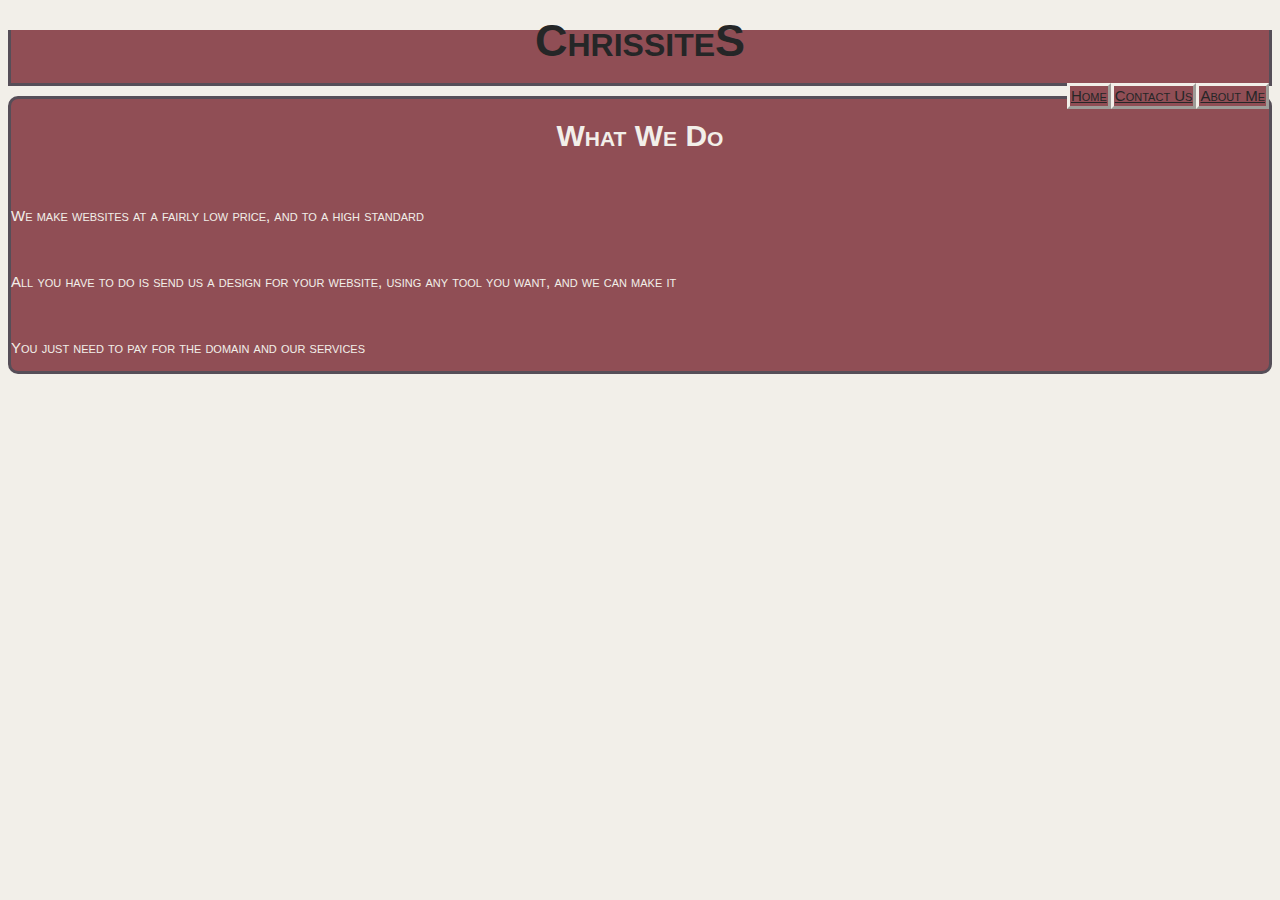
==== home.html @ 45163622 "first commit" ====
<!DOCTYPE HTML>
    <HTML>
        <HEAD>
                  <title>Chrissites</title>
                  <link rel="stylesheet" type="text/css" href="style.css">
                  <link rel="stylesheet" type="text/css" href="../chrisWebsite/chris/bootstrap-3.3.6-dist/css/bootstrap.css"
        </HEAD>
        <BODY class="body">
              <div class="container-fluid">
                <div class="Top col-xs-12">
                <div class="row">
                  <div  class="col-xs-12 center"><h1 id="Log">ChrissiteS</h1></div>
                </div>
                  <div class="row">
                    <btn class="linkBtn"><a class="linkTxt"  href="me.html">About Me</a></btn>
                    <btn class="linkBtn"><a class="linkTxt"  href="contactUs.html">Contact Us</a></btn>
                    <btn class="linkBtn"><a class="linkTxt"  href="home.html">Home</a></btn>
                  </div>
              </div>
              <div class="col-xs-3 infoBox">
                <div class="row center">
                  <h1 class="infoTitle">What We Do</h1>
                </div>
                <div class="row">
                  <p class="infoText"><br><br>We make websites at a fairly low price, and to a high standard</p>
                  <p class="infoText"><br><br>All you have to do is send us a design for your website, using any tool you want, and we can make it</p>
                  <p class="infoText"><br><br>You just need to pay for the domain and our services</p>
                </div>
              </div>
            </div>
        </BODY>
    </HTML>
</DOCTYPE>
---- style.css ----
#Log {
	color:#252627;
	font-family: 'Arial Black', 'Arial Bold', Gadget, sans-serif;
	font-size: 45px;
	font-style: normal;
	font-variant: small-caps;
	font-weight: bold;
	line-height: 22.5px;
}

.Top {
	background-color:#904E55;
	border-color:#564E58;
	border-style:solid;
	border-top: transparent;
}

.center {
	text-align: center;
}

.container-fluid {
  padding:0;
  margin:0;
	background-color:#F2EFE9;
}

.linkBtn {
	background-color:#904E55;
	border-width: 3px;
	border-color:#F2EFE9;
	border-style: outset;
	float:right;
	padding:1px;
}

.linkTxt {
	color:#252627;
	font-family: 'Arial Black', 'Arial Bold', Gadget, sans-serif;
	font-size: 15px;
	font-style: normal;
	font-variant: small-caps;
}

.linkTxt:hover {
	color:#252627;
	font-family: 'Arial Black', 'Arial Bold', Gadget, sans-serif;
	font-size: 15px;
	font-style: normal;
	font-variant: small-caps;
	text-decoration:none;
}

.body {
	background-color:#F2EFE9;
}

.infoBox {
	background-color:#904E55;
	margin-top:10px;
	border-style:solid;
	border-radius:10px;
	border-color:#564E58;
}

.infoTitle {
	color:#F2EFE9;
	font-family: 'Arial Black', 'Arial Bold', Gadget, sans-serif;
	font-size: 30px;
	font-style: normal;
	font-variant: small-caps;
}

.infoText {
	color:#F2EFE9;
	font-family: 'Arial Black', 'Arial Bold', Gadget, sans-serif;
	font-size: 15px;
	font-style: normal;
	font-variant: small-caps;
}
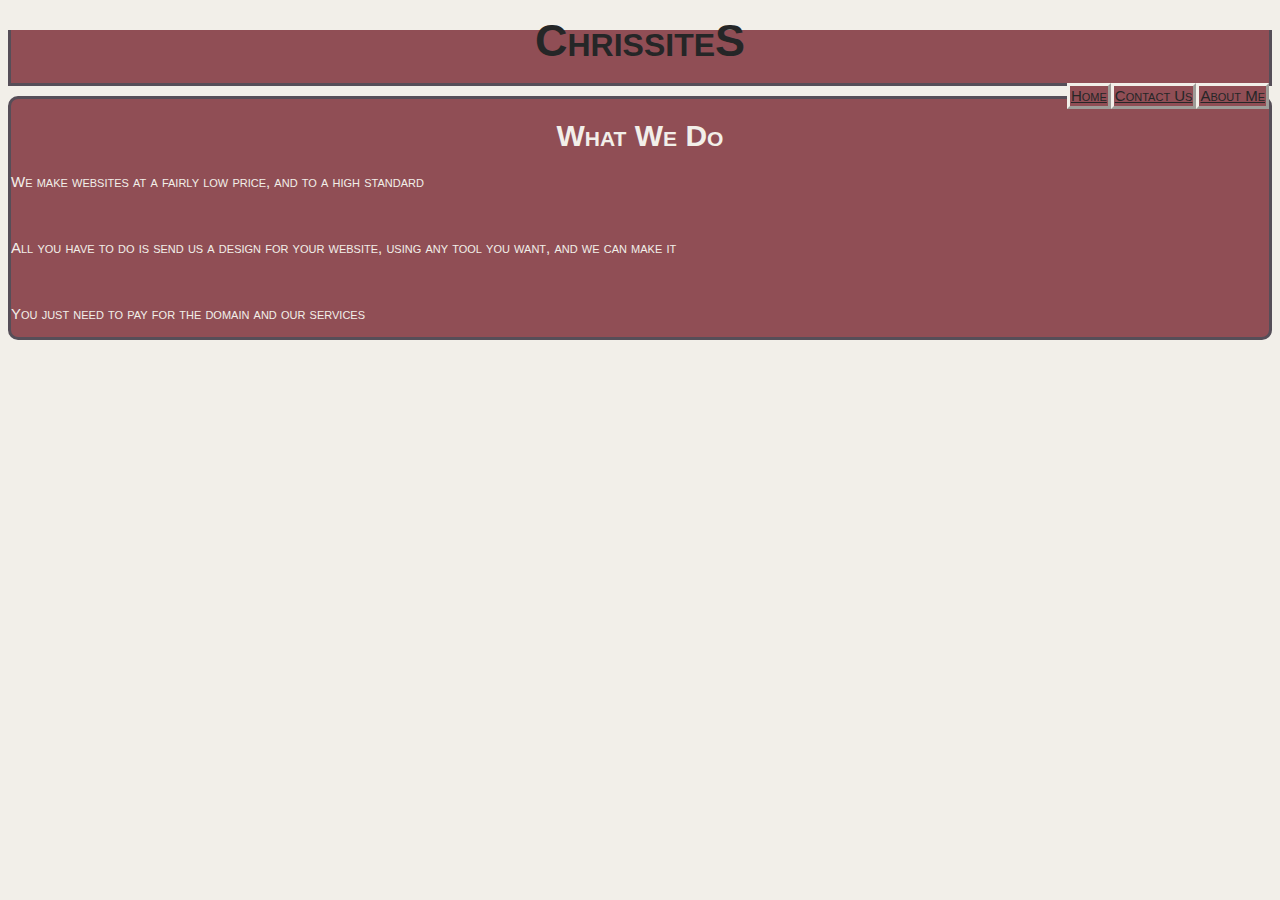
==== commit 00ce7d94: "hi" ====
--- a/home.html
+++ b/home.html
@@ -3,7 +3,8 @@
         <HEAD>
                   <title>Chrissites</title>
                   <link rel="stylesheet" type="text/css" href="style.css">
-                  <link rel="stylesheet" type="text/css" href="../chrisWebsite/chris/bootstrap-3.3.6-dist/css/bootstrap.css"
+                  <link rel="stylesheet" type="text/css" href="bootstrap-3.3.6-dist/css/bootstrap.css">
+                  <link rel="shortcut icon" type="image/x-icon" href="favicon.png" />
         </HEAD>
         <BODY class="body">
               <div class="container-fluid">
@@ -22,7 +23,7 @@
                   <h1 class="infoTitle">What We Do</h1>
                 </div>
                 <div class="row">
-                  <p class="infoText"><br><br>We make websites at a fairly low price, and to a high standard</p>
+                  <p class="infoText">We make websites at a fairly low price, and to a high standard</p>
                   <p class="infoText"><br><br>All you have to do is send us a design for your website, using any tool you want, and we can make it</p>
                   <p class="infoText"><br><br>You just need to pay for the domain and our services</p>
                 </div>
